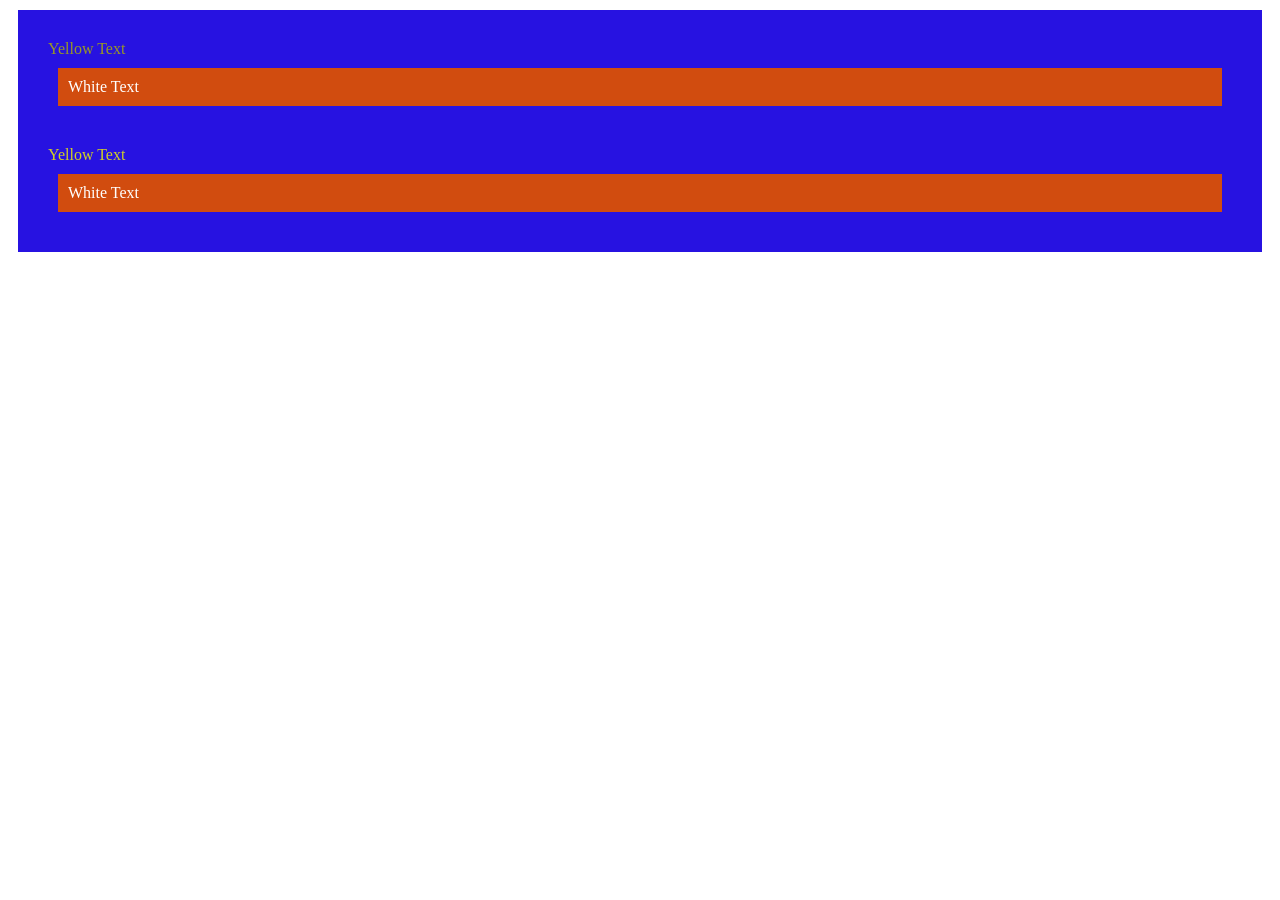
==== 7.0+CSS+Cascade/index.html @ ecf6d8dd "Uploaded full project" ====
<!DOCTYPE html>
<html lang="en">

<head>
  <meta charset="UTF-8">
  <title>CSS Cascade</title>
  <link rel="stylesheet" href="./style.css">
  <style>
    .box {
      border-width: 10px;
      border-color: blueviolet;
      padding: 10px;
      margin: 10px;
      background-color: rgb(39, 18, 225);
    }

    .inner-box {
      background-color: rgb(209, 76, 15);
    }

    .white-text {
      color: white;
    }
    #Yelt {
      color: rgb(209, 209, 37);
    }
    #yellowtext {
      color: rgb(152, 152, 38);
    }
  </style>
</head>

<body>
  <div id="outer-box" class="box">
    <div class="box">
      <p id="yellowtext">Yellow Text</p>
      <div class="box inner-box">
        <p class="white-text">White Text</p>
      </div>
    </div>
    <div class="box">
      <p  id="Yelt">Yellow Text</p>
      <div class="box inner-box">
        <p class="white-text">White Text</p>
      </div>
    </div>
  </div>
</body>

</html>
---- 7.0+CSS+Cascade/style.css ----
/* Don't change the existing CSS. */

.box {
  background-color: blue;
  padding: 10px;
}

p {
  color: yellow;
  margin: 0;
  padding: 0;
}
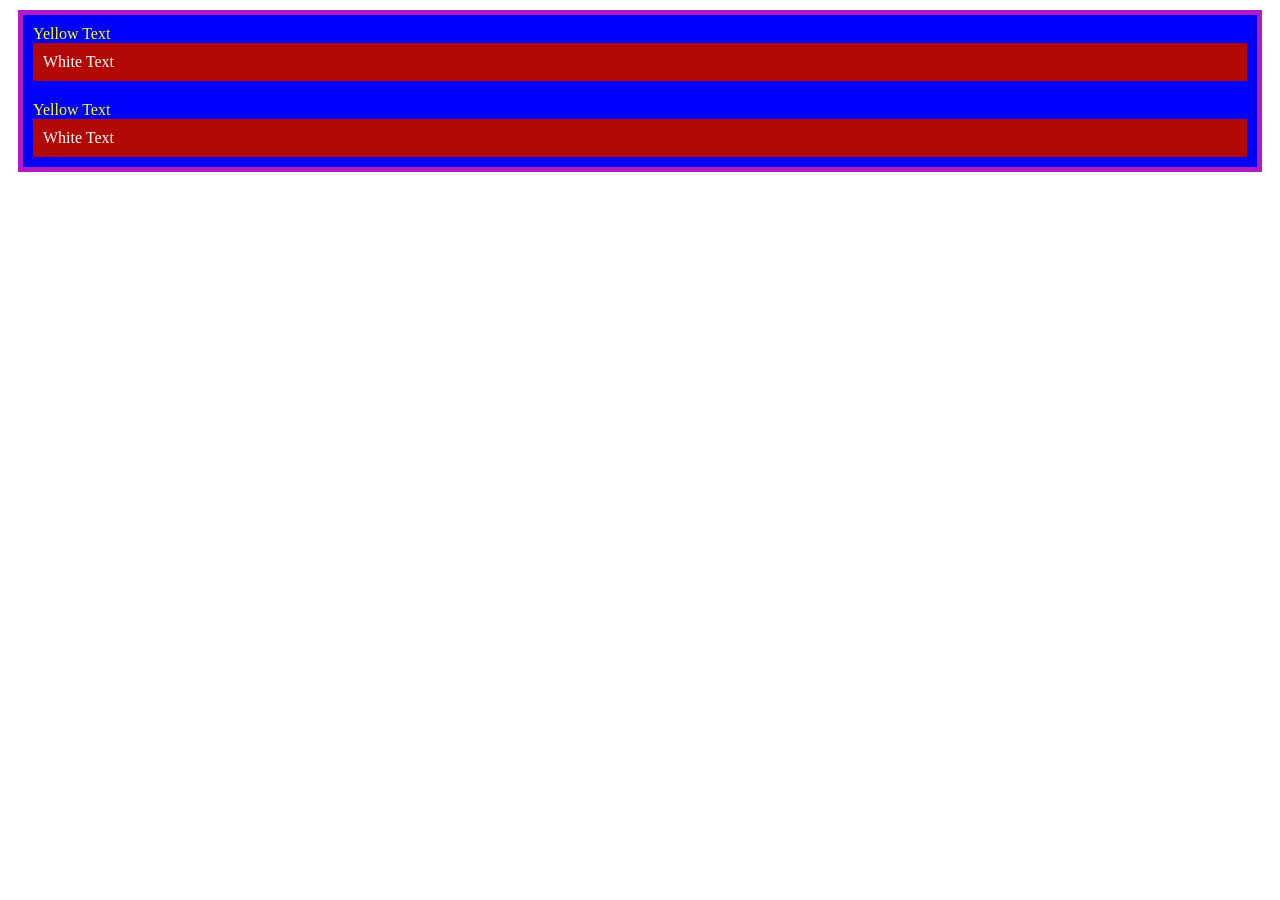
==== commit 8101cbae: "Media Query and Float" ====
--- a/7.0+CSS+Cascade/index.html
+++ b/7.0+CSS+Cascade/index.html
@@ -6,32 +6,27 @@
   <title>CSS Cascade</title>
   <link rel="stylesheet" href="./style.css">
   <style>
-    .box {
-      border-width: 10px;
-      border-color: blueviolet;
-      padding: 10px;
+    .out-box {
+      border: 5px solid rgb(178, 26, 198);
       margin: 10px;
-      background-color: rgb(39, 18, 225);
+      gap: 20px;
     }
-
-    .inner-box {
-      background-color: rgb(209, 76, 15);
+    .inner-box{
+      background-color: rgb(179, 9, 6);
     }
-
-    .white-text {
+    .yelt{
+      color: yellow;
+    }
+    .white-text{
       color: white;
     }
-    #Yelt {
-      color: rgb(209, 209, 37);
-    }
-    #yellowtext {
-      color: rgb(152, 152, 38);
-    }
+    
+
   </style>
 </head>
 
 <body>
-  <div id="outer-box" class="box">
+  <div id="outer-box" class="out-box">
     <div class="box">
       <p id="yellowtext">Yellow Text</p>
       <div class="box inner-box">
